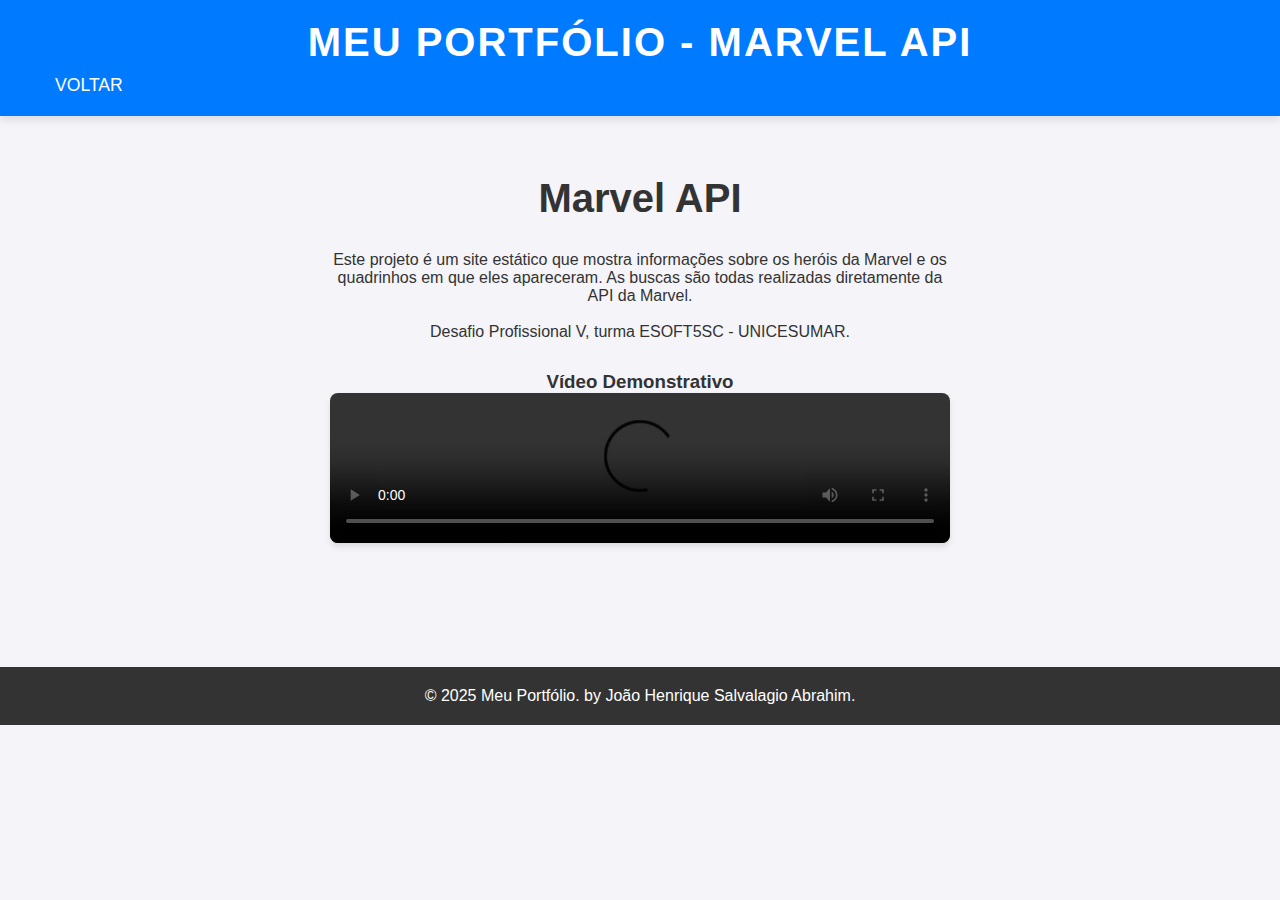
==== MarvelPage/index.html @ 2ed03a17 "first commit" ====
<!DOCTYPE html>
<html lang="pt-br">
<head>
  <meta charset="UTF-8">
  <meta name="viewport" content="width=device-width, initial-scale=1.0">
  <title>Detalhes do Projeto</title>
  <link rel="stylesheet" href="styles.css">
</head>
<body>

  <header>
    <div class="logo">
      <h1>Meu Portfólio - Marvel API</h1>
    </div>
    <nav>
      <ul>
        <li><a href="../index.html">Voltar</a></li>
      </ul>
    </nav>
  </header>

  <section id="detalhes">
    <div class="container">
      <h2>Marvel API</h2>
      <p>Este projeto é um site estático que mostra informações sobre os heróis da Marvel e os quadrinhos em que eles apareceram. As buscas são todas realizadas diretamente da API da Marvel. <br> <br>
      Desafio Profissional V, turma ESOFT5SC - UNICESUMAR.</p>

      <div class="midia">
        <h3>Vídeo Demonstrativo</h3>
        <video width="100%" controls>
          <source src="Images/Marvel.mp4" type="video/mp4">
          Seu navegador não suporta a tag de vídeo.
        </video>
      </div>
    </div>
  </section>

  <footer>
    <p>&copy; 2025 Meu Portfólio. by João Henrique Salvalagio Abrahim.</p>
  </footer>

</body>
</html>
---- MarvelPage/styles.css ----
* {
    margin: 0;
    padding: 0;
    box-sizing: border-box;
  }
  
  body {
    font-family: 'Arial', sans-serif;
    background-color: #f4f4f9;
    color: #333;
  }
  
  header {
    background-color: #007bff;
    color: white;
    padding: 20px 0;
    text-align: center;
    box-shadow: 0 4px 8px rgba(0, 0, 0, 0.1);
  }
  
  header .logo h1 {
    font-size: 2.5rem;
    margin-bottom: 10px;
    text-transform: uppercase;
    letter-spacing: 2px;
  }
  
  nav ul {
    list-style-type: none;
    display: flex;
    justify-content: left;
    margin-left: 40px;
    gap: 20px;
  }
  
  nav ul li {
    display: inline;
  }
  
  nav ul li a {
    color: white;
    text-decoration: none;
    font-size: 1.1rem;
    text-transform: uppercase;
    padding: 8px 15px;
    border-radius: 4px;
    transition: background-color 0.3s ease;
  }
  
  nav ul li a:hover {
    background-color: #0056b3;
  }
  
  section {
    padding: 60px 20px;
  }
  
  section h2 {
    text-align: center;
    font-size: 2.5rem;
    margin-bottom: 30px;
    color: #333;
  }
  
  .container {
    width: 50%;
    margin: 0 auto;
    text-align: center;
  }
  
  #detalhes .midia {
    margin-top: 30px;
  }
  
  #detalhes .imagens {
    display: flex;
    justify-content: center;
    gap: 20px;
    margin-bottom: 30px;
  }
  
  #detalhes .imagens img {
    width: 45%;
    border-radius: 8px;
    box-shadow: 0 4px 6px rgba(0, 0, 0, 0.1);
  }
  
  #detalhes video {
    width: 100%;
    border-radius: 8px;
    box-shadow: 0 4px 6px rgba(0, 0, 0, 0.1);
  }
  
  footer {
    background-color: #333;
    color: white;
    text-align: center;
    padding: 20px;
    margin-top: 60px;
  }
  
  footer p {
    font-size: 1rem;
  }
  
  @media (max-width: 768px) {
    #detalhes .imagens {
      flex-direction: column;
      align-items: center;
    }
  
    #detalhes .imagens img {
      width: 90%;
    }
  
    nav ul {
      flex-direction: column;
      margin-top: 20px;
    }
  
    nav ul li {
      margin-bottom: 10px;
    }
  }
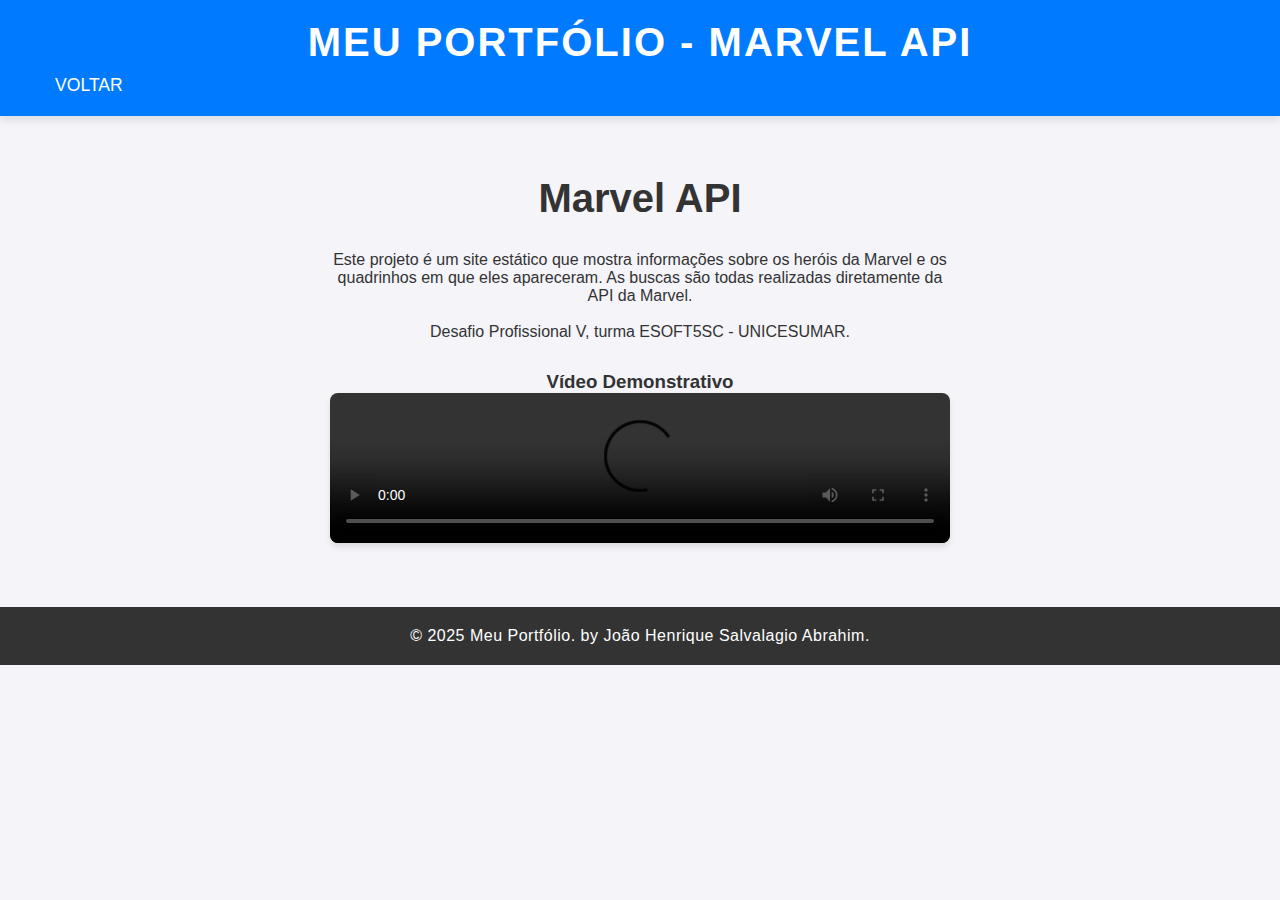
==== commit e3975502: "commit_2" ====
--- a/MarvelPage/index.html
+++ b/MarvelPage/index.html
@@ -3,7 +3,7 @@
 <head>
   <meta charset="UTF-8">
   <meta name="viewport" content="width=device-width, initial-scale=1.0">
-  <title>Detalhes do Projeto</title>
+  <title>Marvel API</title>
   <link rel="stylesheet" href="styles.css">
 </head>
 <body>
--- a/MarvelPage/styles.css
+++ b/MarvelPage/styles.css
@@ -96,11 +96,15 @@
     color: white;
     text-align: center;
     padding: 20px;
-    margin-top: 60px;
+    width: 100%; 
+    position: relative; 
+    bottom: 0;
   }
   
   footer p {
     font-size: 1rem;
+    margin: 0; 
+    letter-spacing: 0.5px; 
   }
   
   @media (max-width: 768px) {
